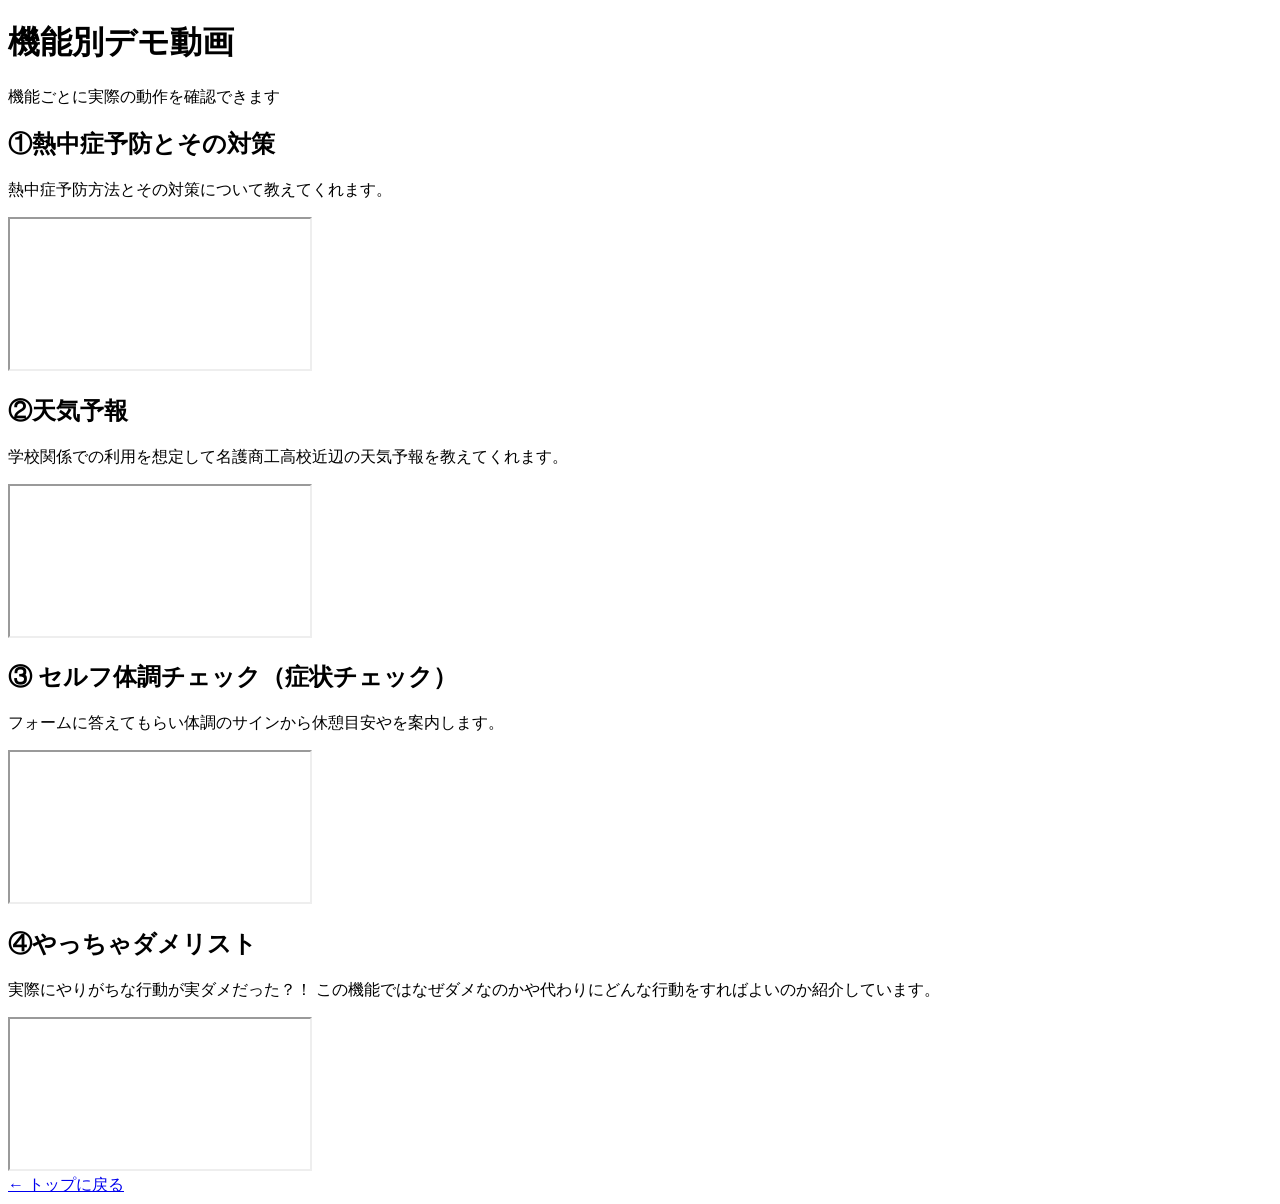
==== demo.html @ 833097f5 "Add files via upload" ====
<!doctype html>
<html lang="ja">
<head>
  <meta charset="utf-8">
  <meta name="viewport" content="width=device-width, initial-scale=1">
  <title>機能別デモ動画｜熱中症対策ナビ</title>
  <link rel="stylesheet" href="css/style.css">
</head>

<body>
  <main class="container">
    <header class="page-head">
      <h1 class="page-title">機能別デモ動画</h1>
      <p class="page-sub">機能ごとに実際の動作を確認できます</p>
    </header>

    <section class="panel">
      <h2>①熱中症予防とその対策</h2>
      <p class="mini">熱中症予防方法とその対策について教えてくれます。</p>
    <div class="video-wrap">
      <iframe
        src="https://drive.google.com/file/d/1TJ181ILF1XQOkpSKqGwIOmy4w9xfAvNWaf2NtcsW7Q8/preview"
        allow="autoplay; fullscreen"
        allowfullscreen>
      </iframe>
</div>


    <section class="panel">
      <h2>②天気予報</h2>
      <p class="mini">学校関係での利用を想定して名護商工高校近辺の天気予報を教えてくれます。</p>
        <div class="video-wrap">
   <div class="video-wrap">
      <iframe
        src="https://drive.google.com/file/d/1s_bsJGQjCAHZsi1WLzY4AAqelJyo2hsLImE1XnWrDQ0/preview"
        allow="autoplay; fullscreen"
        allowfullscreen>
      </iframe>
    </div>    
    </section>

    <section class="panel">
      <h2>③ セルフ体調チェック（症状チェック）</h2>
      <p class="mini">フォームに答えてもらい体調のサインから休憩目安やを案内します。</p>
      <div class="video-wrap">
    <iframe
      src="https://drive.google.com/file/d/1-yn_6yy5li7EVg6aDXFiktKMfoBF6Uw2wKUSMeITxz8/preview"
      allow="autoplay; fullscreen"
      allowfullscreen>
    </iframe>
      </div>
    </section>

    <section class="panel">
      <h2>④やっちゃダメリスト</h2>
      <p class="mini">実際にやりがちな行動が実ダメだった？！
          この機能ではなぜダメなのかや代わりにどんな行動をすればよいのか紹介しています。
      </p>
      <div class="video-wrap">
    <iframe
      src="https://drive.google.com/file/d/12c3OAWQTpn5hxA4zJRp2qzoUN-bm9-i_CvsdhGZtOYY/preview"
      allow="autoplay; fullscreen"
      allowfullscreen>
    </iframe>
      </div>
    </section>
<a class="back-link" href="index.html">← トップに戻る</a>
  </main>
</body>
</html>
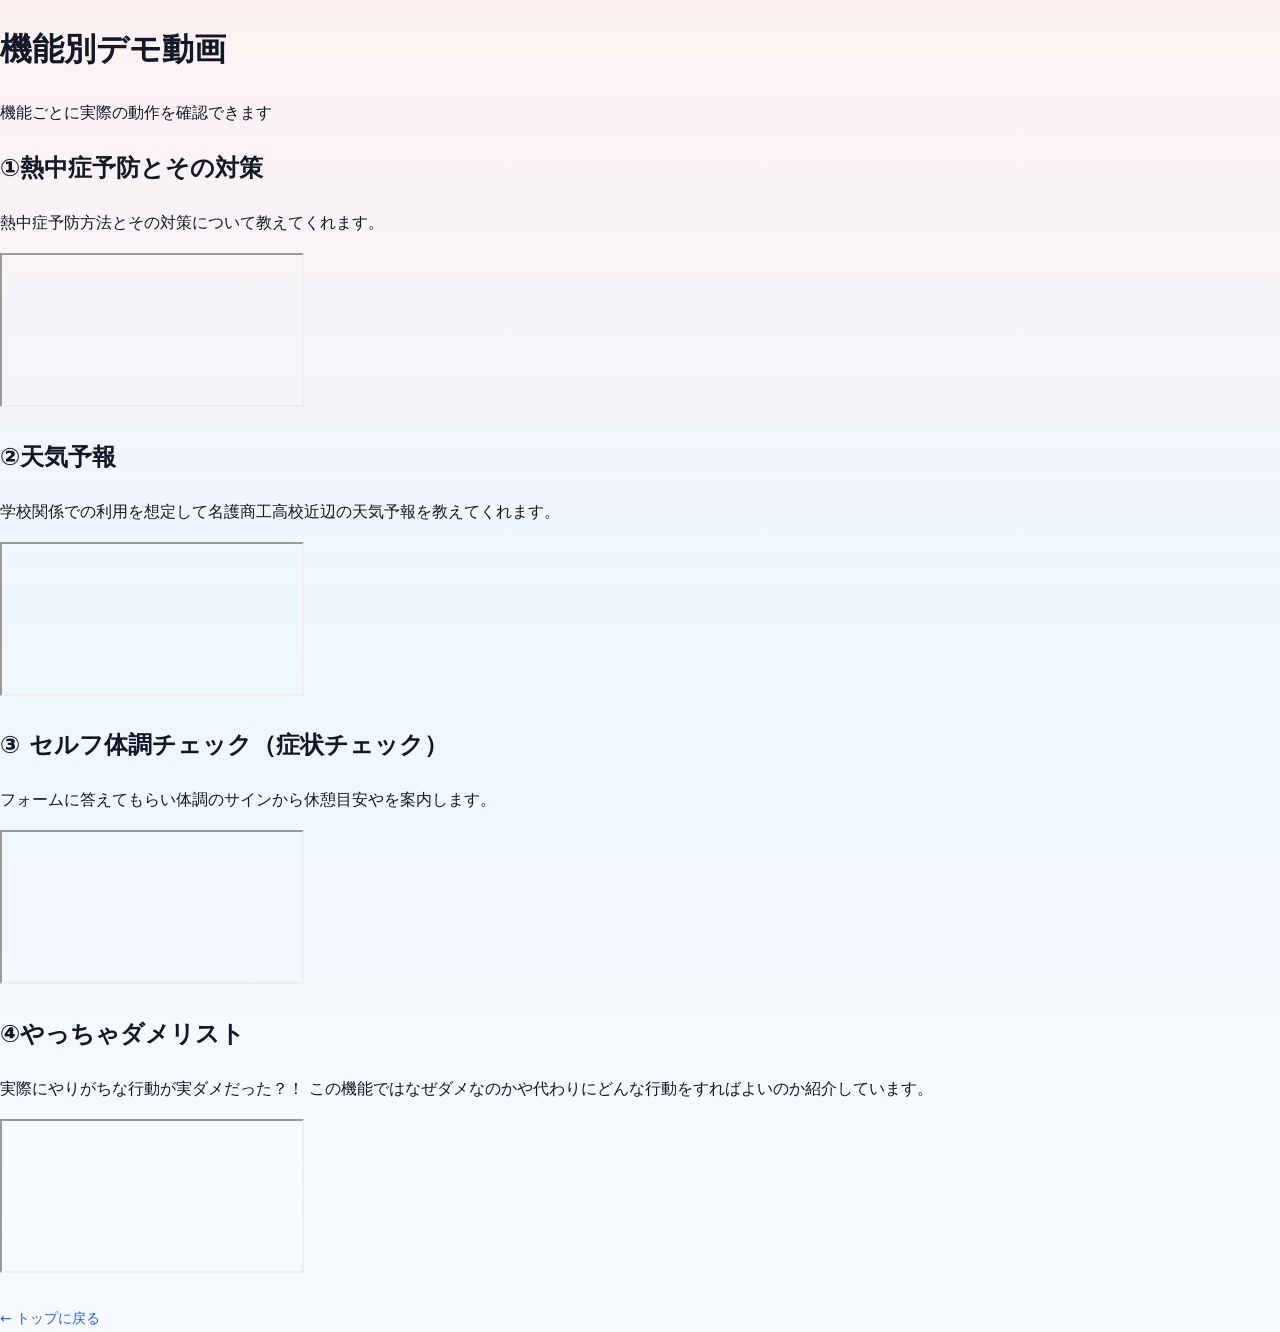
==== commit 73352cae: "Update demo.html" ====
--- a/demo.html
+++ b/demo.html
@@ -4,7 +4,7 @@
   <meta charset="utf-8">
   <meta name="viewport" content="width=device-width, initial-scale=1">
   <title>機能別デモ動画｜熱中症対策ナビ</title>
-  <link rel="stylesheet" href="css/style.css">
+  <link rel="stylesheet" href="style.css">
 </head>
 
 <body>
--- a/style.css
+++ b/style.css
@@ -0,0 +1,389 @@
+/* =====================================================
+   ベース設定
+===================================================== */
+:root{
+  --bg-main:#f7fafc;
+  --bg-heat:#fff1f2;
+  --bg-cool:#eef7ff;
+
+  --text-main:#111827;
+  --text-sub:#6b7280;
+
+  --primary:#2563eb;
+  --primary-soft:#e0ecff;
+
+  --danger:#dc2626;
+  --danger-soft:#ffe4e6;
+
+  --border:#e5e7eb;
+  --radius:18px;
+  --shadow:0 10px 24px rgba(0,0,0,.08);
+}
+
+html{
+  scroll-behavior:smooth;
+}
+
+body{
+  margin:0;
+  font-family:system-ui,-apple-system,"Segoe UI",sans-serif;
+  color:var(--text-main);
+  background:
+    linear-gradient(
+      180deg,
+      var(--bg-heat) 0%,
+      var(--bg-cool) 45%,
+      var(--bg-main) 100%
+    );
+  line-height:1.75;
+}
+
+/* =====================================================
+   コンテナ
+===================================================== */
+.section{
+  max-width:900px;
+  margin:56px auto;
+  padding:0 16px;
+}
+
+/* =====================================================
+   ヒーロー
+===================================================== */
+.hero{
+  text-align:center;
+  padding:120px 16px 96px;
+  background:
+    linear-gradient(
+      180deg,
+      rgba(255,228,230,.95),
+      rgba(224,236,255,.95)
+    );
+}
+
+.title-row{
+  display:flex;
+  align-items:center;
+  justify-content:center;
+  gap:20px;
+  margin-bottom:16px;
+}
+
+.title-icon{
+  width:96px;
+  height:96px;
+  border-radius:20px;
+  box-shadow:0 8px 20px rgba(0,0,0,.15);
+  object-fit:cover;
+}
+
+.main-title{
+  font-size:clamp(38px,6vw,60px);
+  font-weight:900;
+  margin:0;
+  color:#111827;
+}
+
+.main-subtitle-en{
+  margin-top:4px;
+  font-size:clamp(14px,2.8vw,18px);
+  font-weight:500;
+  color:#374151;
+  opacity:.85;
+}
+
+.main-subtitle{
+  max-width:700px;
+  margin:24px auto 0;
+  font-size:18px;
+  color:#374151;
+}
+
+/* =====================================================
+   ヒーローボタン
+===================================================== */
+.hero-buttons{
+  display:flex;
+  justify-content:center;
+  flex-wrap:wrap;
+  gap:18px;
+  margin-top:40px;
+}
+
+.btn{
+  display:inline-block;
+  padding:14px 36px;
+  font-size:16px;
+  font-weight:700;
+  text-decoration:none;
+  border-radius:999px;
+  transition:.2s ease;
+  cursor:pointer;
+}
+
+.btn.primary{
+  background:var(--primary);
+  color:#fff;
+  box-shadow:0 8px 18px rgba(37,99,235,.3);
+}
+
+.btn.primary:hover{
+  transform:translateY(-2px);
+  box-shadow:0 12px 24px rgba(37,99,235,.45);
+}
+
+.btn.secondary{
+  background:#fff;
+  border:2px solid var(--primary);
+  color:var(--primary);
+}
+
+.btn.secondary:hover{
+  background:var(--primary-soft);
+}
+
+.btn.outline{
+  background:#fff;
+  border:2px solid #3b82f6;
+  color:#2563eb;
+}
+
+.btn.outline:hover{
+  background:#eff6ff;
+}
+
+/* =====================================================
+   カード
+===================================================== */
+.card{
+  background:#fff;
+  border-radius:var(--radius);
+  padding:28px;
+  margin:20px 0;
+  box-shadow:var(--shadow);
+  border:1px solid var(--border);
+}
+
+.card h2{
+  margin:0 0 14px;
+  font-size:22px;
+  font-weight:700;
+  border-left:6px solid var(--primary);
+  padding-left:10px;
+}
+
+/* =====================================================
+   リストスタイル
+===================================================== */
+ul, ol{
+  margin:0;
+  padding-left:24px;
+}
+
+li{
+  margin:6px 0;
+}
+
+/* =====================================================
+   情報コン特化カード（PDF要素と対応）
+===================================================== */
+#contest .card{
+  background:
+    linear-gradient(180deg,#e8f0ff,#ffffff 70%);
+}
+
+/* =====================================================
+   利用シーン系
+===================================================== */
+#scenes .card{
+  background:
+    linear-gradient(180deg,#e0f2fe,#ffffff 70%);
+}
+
+/* =====================================================
+   技術
+===================================================== */
+#tech .card{
+  background:#f9fafb;
+}
+
+/* =====================================================
+   安全性
+===================================================== */
+#safety .card{
+  background:
+    linear-gradient(180deg,#ffe8e8,#ffffff 65%);
+}
+
+/* =====================================================
+   アンケート
+===================================================== */
+#survey .card{
+  background:
+    linear-gradient(180deg,#e0f7ff,#ffffff 70%);
+  text-align:center;
+}
+
+.survey-points{
+  list-style:none;
+  padding:0;
+  margin:16px 0;
+  color:var(--text-sub);
+}
+
+.small-note{
+  margin-top:10px;
+  font-size:12px;
+  color:var(--text-sub);
+}
+
+/* =====================================================
+   戻りリンク
+===================================================== */
+.back-link{
+  margin-top:24px;
+  display:inline-block;
+  color:var(--primary);
+  font-size:14px;
+  text-decoration:none;
+}
+
+.back-link:hover{
+  text-decoration:underline;
+}
+
+/* =====================================================
+   モバイル最適化
+===================================================== */
+@media (max-width:600px){
+  .title-row{
+    flex-direction:column;
+    gap:12px;
+  }
+
+  .title-icon{
+    width:90px;
+    height:90px;
+  }
+
+  .card{
+    padding:22px;
+  }
+
+  .btn{
+    font-size:15px;
+  }
+}
+/* ===== 機能検索ボックス ===== */
+
+.feature-search-area {
+  padding: 24px 16px 8px;
+}
+
+.feature-search-inner {
+  max-width: 420px;
+  background: rgba(255, 255, 255, 0.9);
+  border-radius: 16px;
+  box-shadow: 0 10px 30px rgba(15, 23, 42, 0.06);
+  padding: 16px 18px 14px;
+}
+
+/* ラベル */
+.feature-search-label {
+  display: block;
+  font-size: 14px;
+  font-weight: 600;
+  color: #1e293b;
+  margin-bottom: 6px;
+}
+
+/* 入力＋ボタンの枠 */
+.feature-search-box {
+  display: flex;
+  align-items: center;
+  gap: 8px;
+}
+
+/* 入力欄 */
+.feature-search-input {
+  flex: 1;
+  padding: 10px 12px;
+  border-radius: 999px;
+  border: 1px solid #d0d7ff;
+  font-size: 14px;
+  outline: none;
+  background-color: #f9fbff;
+}
+
+.feature-search-input:focus {
+  border-color: #4f46e5;
+  box-shadow: 0 0 0 2px rgba(79, 70, 229, 0.15);
+}
+
+/* 検索ボタン */
+.feature-search-button {
+  min-width: 44px;
+  height: 36px;
+  border-radius: 999px;
+  border: none;
+  cursor: pointer;
+  font-size: 18px;
+  background: linear-gradient(135deg, #4f46e5, #6366f1);
+  color: #ffffff;
+  display: flex;
+  align-items: center;
+  justify-content: center;
+}
+
+/* ヒント & メッセージ */
+.feature-search-hint {
+  margin-top: 8px;
+  font-size: 12px;
+  color: #6b7280;
+}
+
+.feature-search-message {
+  margin-top: 4px;
+  font-size: 12px;
+  min-height: 16px;
+  color: #ef4444; /* エラー時のメッセージ色 */
+}
+
+/* --- レイアウト：PC/SP 切り替え --- */
+
+/* PC（幅 900px 以上）は左寄せ＋少し余白を大きく */
+@media (min-width: 900px) {
+  .feature-search-area {
+    padding-left: 80px;
+    padding-right: 80px;
+    padding-top: 32px;
+  }
+
+  .feature-search-inner {
+    margin-left: 40px;  /* 左側に寄せたい場合は調整 */
+  }
+}
+
+/* SP（幅 768px 以下）は横幅いっぱい */
+@media (max-width: 768px) {
+  .feature-search-area {
+    padding: 16px 12px 4px;
+  }
+
+  .feature-search-inner {
+    max-width: 100%;
+    padding: 14px 14px 10px;
+  }
+
+  .feature-search-input {
+    font-size: 13px;
+  }
+}
+
+/* フッター */
+.footer {
+  margin: 24px 0 16px;
+  text-align: center;
+  font-size: 12px;
+  color: var(--muted);
+}
